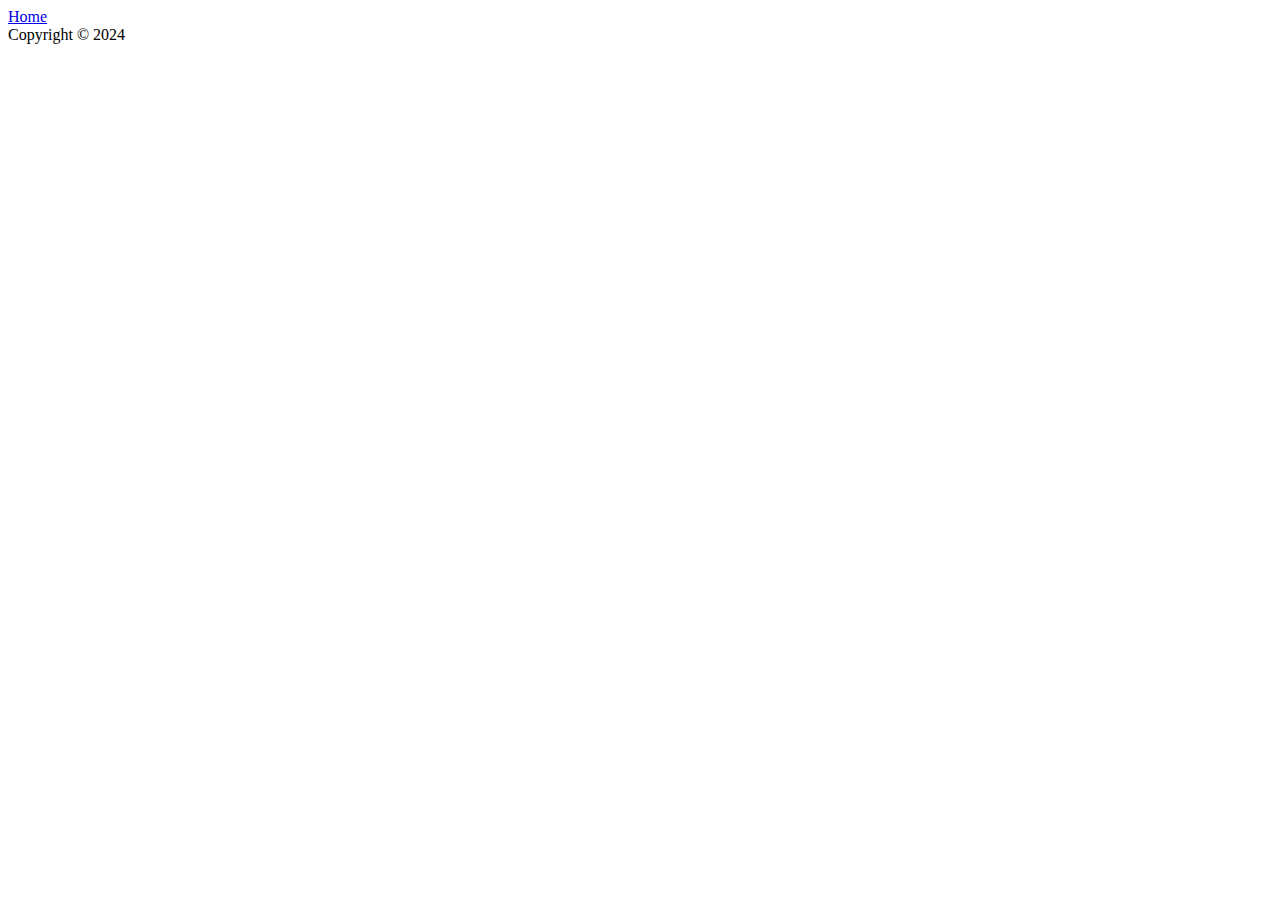
==== Lab 1/index.html @ a5efa9f6 "Added work files" ====
<!DOCTYPE html>
<html>

<head>
</head>

<body>
  <header>
    <nav>
      <!-- works like <a href="/index.html">Home</a> -->
      <a href="/">Home</a>
    </nav>
  </header>

  <main>  
  </main>

  <footer>Copyright &copy; 2024</footer>
</body>

</html>
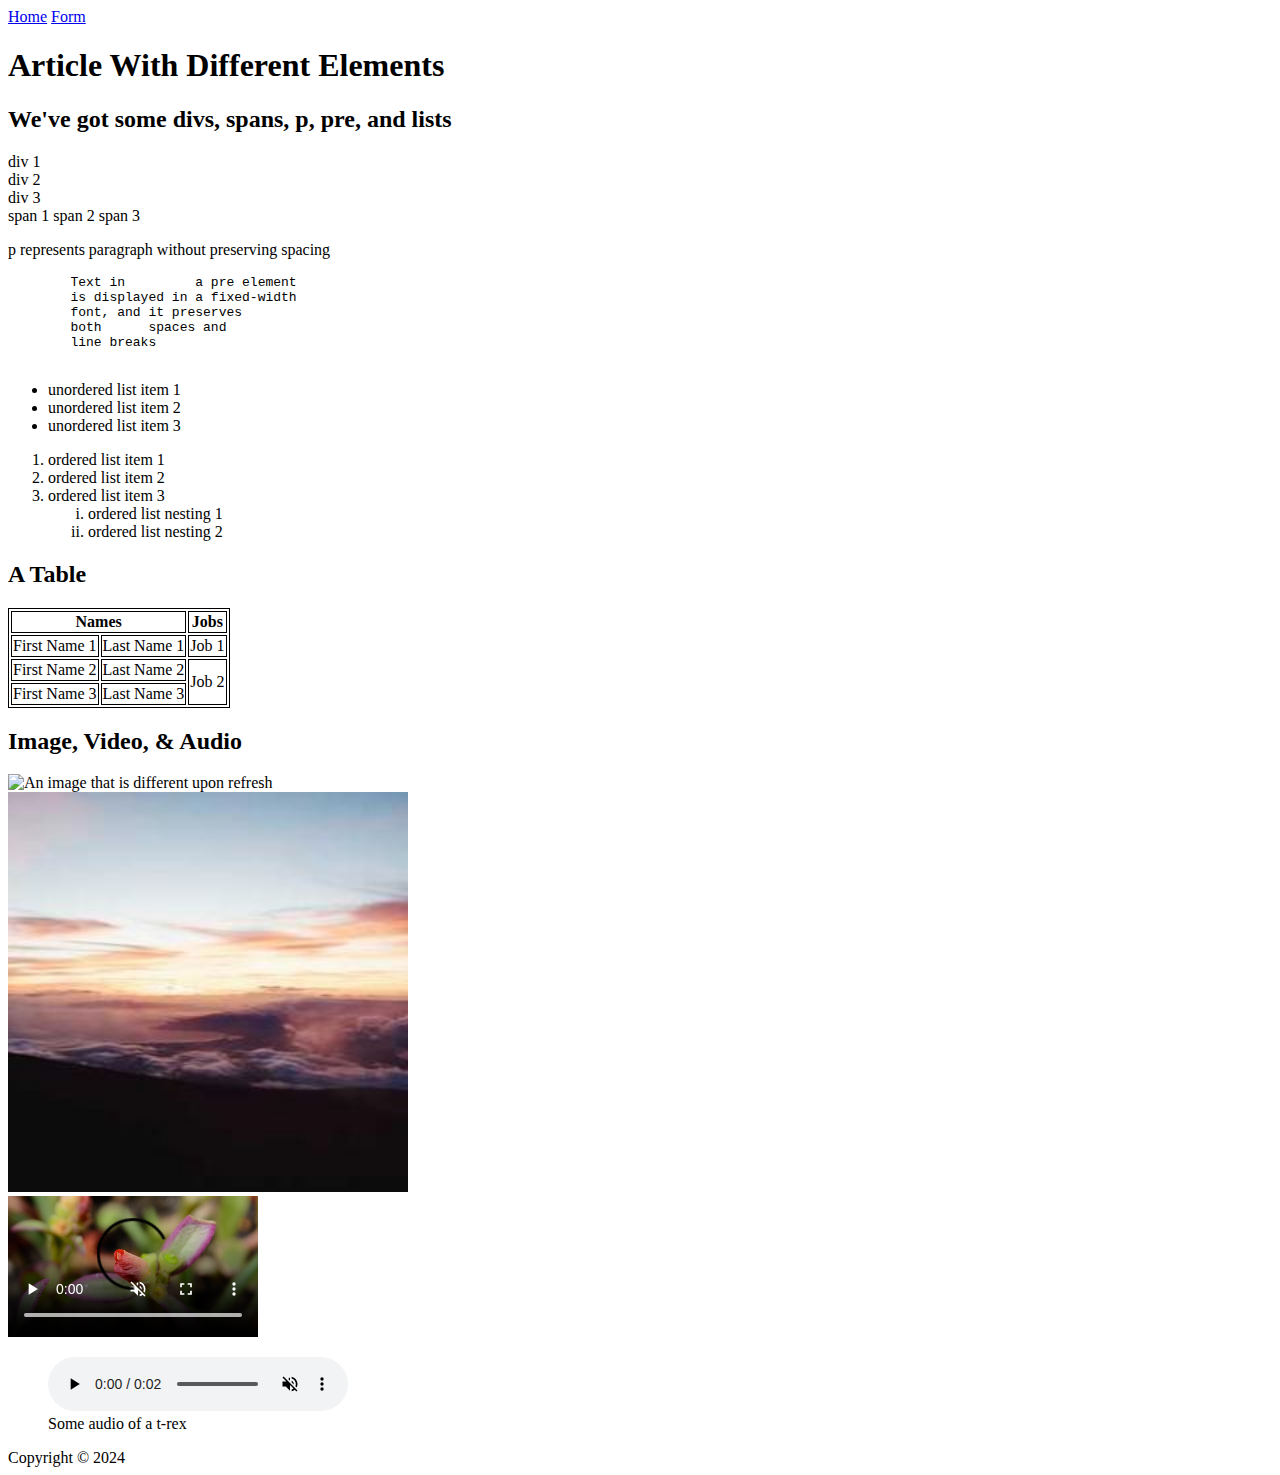
==== commit 4f0b757d: "Finished lab 1" ====
--- a/Lab 1/index.html
+++ b/Lab 1/index.html
@@ -1,21 +1,122 @@
 <!DOCTYPE html>
 <html>
+  <head>
+    <meta charset="UTF-8" />
+    <meta name="viewport" content="width=device-width, initial-scale=1.0" />
+    <meta name="description" content="Lab work for module 2" />
+    <meta name="keywords" content="HTML, CSS, JavaScript" />
+    <meta name="author" content="William Beaven" />
+    <title>Module 2 - Lab 1</title>
 
-<head>
-</head>
+    <style>
+      table,
+      th,
+      td {
+        border: 1px solid black;
+      }
+    </style>
+  </head>
 
-<body>
-  <header>
-    <nav>
-      <!-- works like <a href="/index.html">Home</a> -->
-      <a href="/">Home</a>
-    </nav>
-  </header>
+  <body>
+    <header>
+      <nav>
+        <!-- works like <a href="/index.html">Home</a> -->
+        <a href="index.html">Home</a>
+        <a href="form.html">Form</a>
+      </nav>
+    </header>
 
-  <main>  
-  </main>
+    <main>
+      <h1>Article With Different Elements</h1>
+      <article>
+        <h2>We've got some divs, spans, p, pre, and lists</h2>
+        <div>div 1</div>
+        <div>div 2</div>
+        <div>div 3</div>
 
-  <footer>Copyright &copy; 2024</footer>
-</body>
+        <span>span 1</span>
+        <span>span 2</span>
+        <span>span 3</span>
 
-</html>+        <p>p represents paragraph without preserving spacing</p>
+        <pre>
+        Text in         a pre element
+        is displayed in a fixed-width
+        font, and it preserves
+        both      spaces and
+        line breaks
+      </pre
+        >
+
+        <ul>
+          <li>unordered list item 1</li>
+          <li>unordered list item 2</li>
+          <li>unordered list item 3</li>
+        </ul>
+
+        <ol>
+          <li>ordered list item 1</li>
+          <li>ordered list item 2</li>
+          <li>ordered list item 3</li>
+          <ol type="i">
+            <li>ordered list nesting 1</li>
+            <li>ordered list nesting 2</li>
+          </ol>
+        </ol>
+      </article>
+
+      <article>
+        <h2>A Table</h2>
+        <table>
+          <tr>
+            <th colspan="2">Names</th>
+            <th>Jobs</th>
+          </tr>
+          <tr>
+            <td>First Name 1</td>
+            <td>Last Name 1</td>
+            <td>Job 1</td>
+          </tr>
+          <tr>
+            <td>First Name 2</td>
+            <td>Last Name 2</td>
+            <td rowspan="2">Job 2</td>
+          </tr>
+          <tr>
+            <td>First Name 3</td>
+            <td>Last Name 3</td>
+          </tr>
+        </table>
+      </article>
+
+      <article>
+        <h2>Image, Video, & Audio</h2>
+        <img
+          src="https://picsum.photos/400/400"
+          alt="An image that is different upon refresh"
+          style="width: 400px; height: 400px"
+        />
+        <br />
+        <img
+          src="assets/html_lab_image.jpg"
+          alt="A sunset view over clouds"
+          style="width: 400px; height: 400px"
+        />
+        <br />
+        <video width="250" controls autoplay muted>
+          <source src="assets/flower.webm" type="video/webm" />
+          Sorry, your browser doesn't support embedded videos.
+        </video>
+        <br />
+        <figure>
+          <audio src="assets/t-rex-roar.mp3" controls autoplay muted>
+            Your browser does not support the <code>audio</code> element.
+          </audio>
+          <figcaption>Some audio of a t-rex</figcaption>
+        </figure>
+      </article>
+    </main>
+
+    <footer>Copyright &copy; 2024</footer>
+  </body>
+</html>
